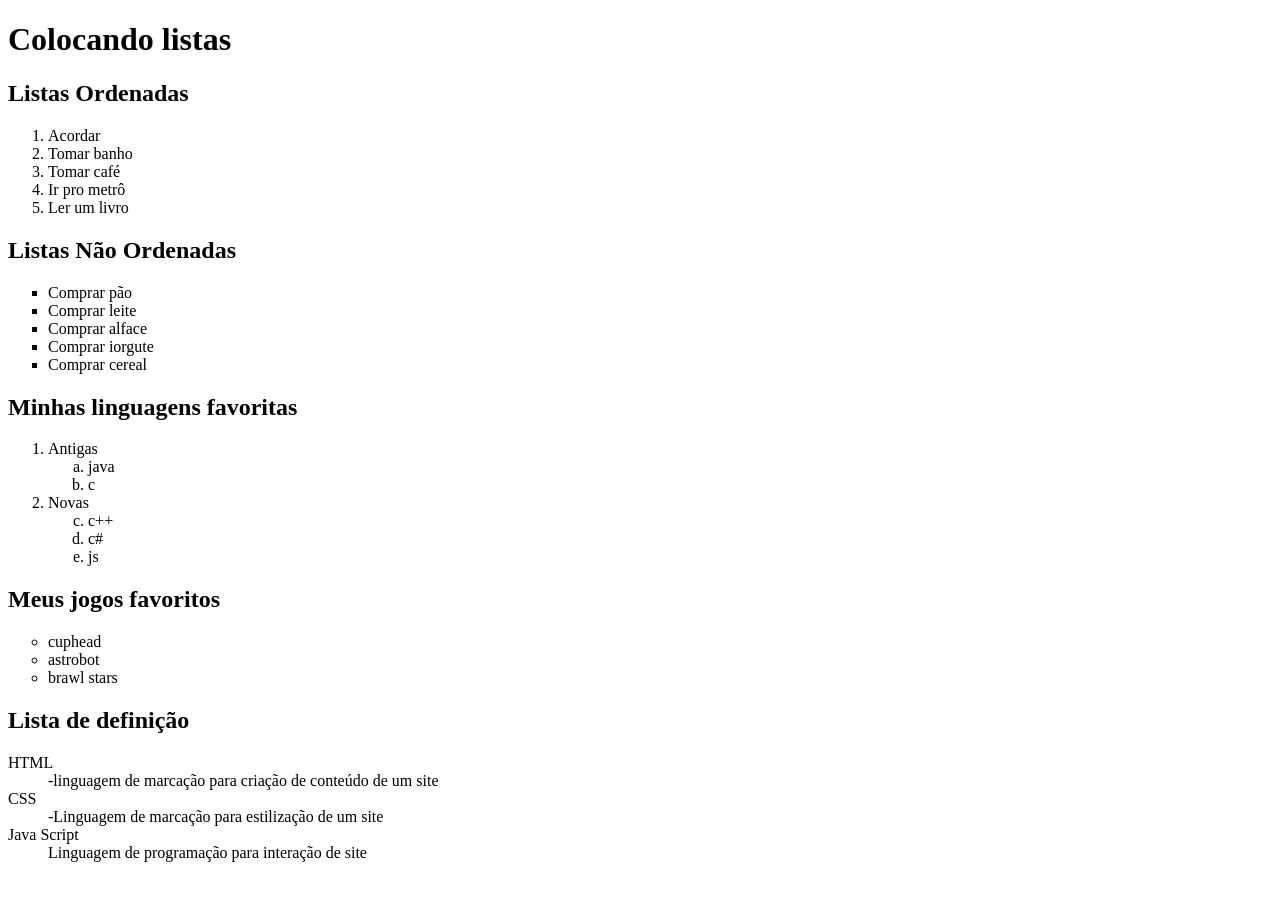
==== Lista(git).html @ 61687f1b "primerio commit" ====
<!DOCTYPE html>
<html lang="pt-br">

<head>
    <meta charset="UTF-8">
    <meta name="viewport" content="width=device-width, initial-scale=1.0">
    <title>Listas</title>
</head>

<body>

    <h1>Colocando listas</h1>

    <h2>Listas Ordenadas</h2>

    <ol type="1"><!-- 1, A, a, I, i-->
        <li>Acordar</li>
        <li>Tomar banho</li>
        <li>Tomar café</li>
        <li>Ir pro metrô</li>
        <li>Ler um livro</li>
    </ol>

    <h2>Listas Não Ordenadas</h2>

    <ul type="square"><!--Circle, square-->
        <li>Comprar pão</li>
        <li>Comprar leite</li>
        <li>Comprar alface</li>
        <li>Comprar iorgute</li>
        <li>Comprar cereal</li>
    </ul>

    <h2>Minhas linguagens favoritas</h2>

    <ol>
        <li>Antigas</li>
        <ol type="a">
            <li>java</li>
            <li>c</li>
        </ol>
        <li>Novas</li>
        <ol type="a" start="3">
            <li>c++</li>
            <li>c#</li>
            <li>js</li>
        </ol>
    </ol>

    <h2>Meus jogos favoritos</h2>

    <ul type="circle">
        <li>cuphead</li>
        <li>astrobot</li>
        <li>brawl stars</li>
    </ul>

    <h2>Lista de definição</h2>

    <dt>
        <dt>HTML</dt>
        <dd>-linguagem de marcação para criação de conteúdo de um site</dd>

        <dt>CSS</dt>
        <dd>-Linguagem de marcação para estilização de um site</dd>

        <dt>Java Script</dt>
        <dd>Linguagem de programação para interação de site</dd>
    </dt>

</body>

</html>
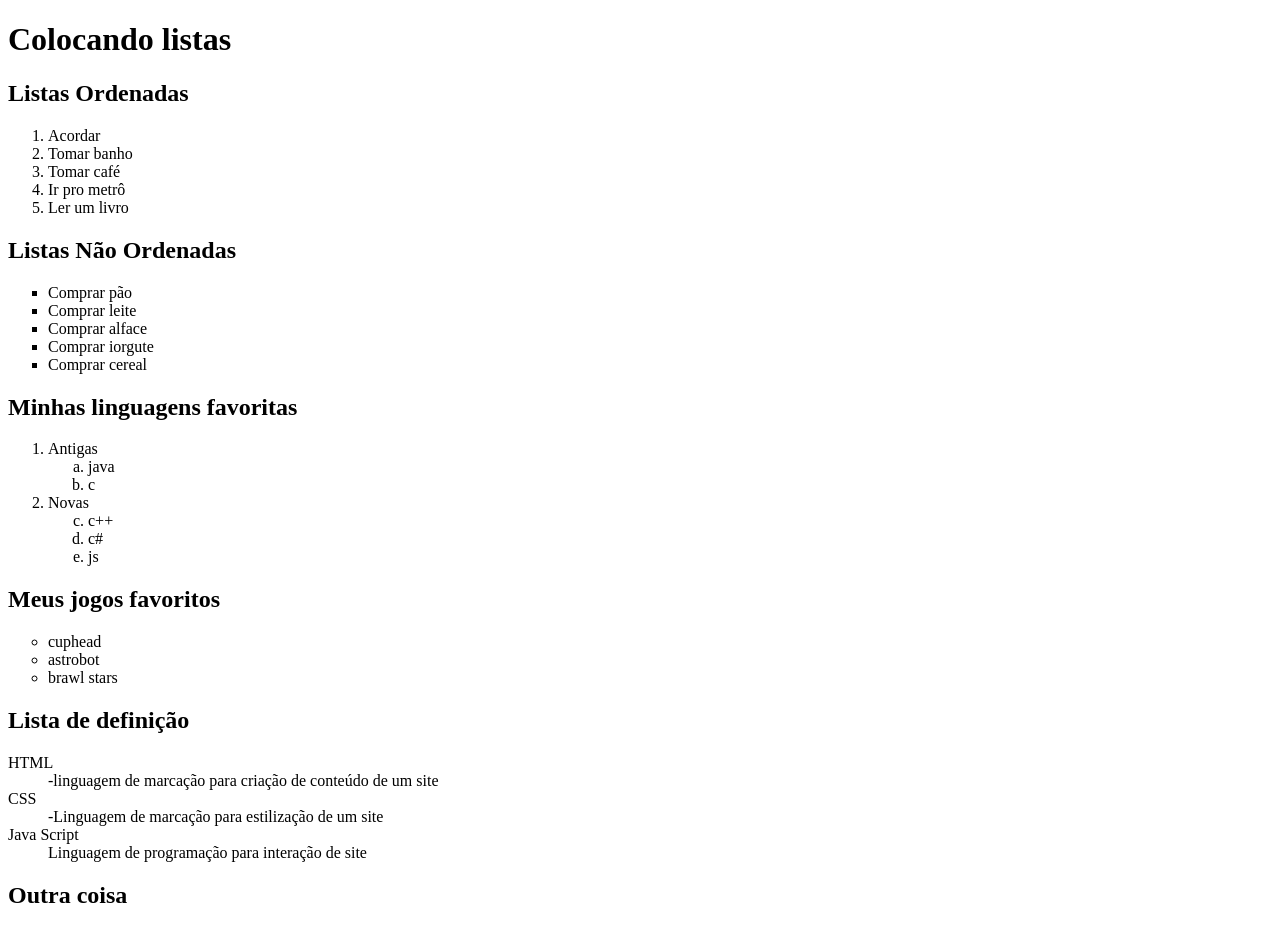
==== commit 60033a00: "commit n2" ====
--- a/Lista(git).html
+++ b/Lista(git).html
@@ -68,6 +68,17 @@
         <dd>Linguagem de programação para interação de site</dd>
     </dt>
 
+    <h2>Outra coisa</h2>
+
 </body>
 
-</html>+</html>
+
+<!--
+
+git init -> inicia o git;
+git add . -> pega os arquivos alterados e coloca no modo alterações preparadas (pra commitar);
+git commit -m "comentário" -> comando pra commitar (salvar) as mudanças (o -m é pra colocar comentário);
+git status -> mostra os status das alterações
+git add nm do arq -> faz uma adição pra commit especifica
+ -->
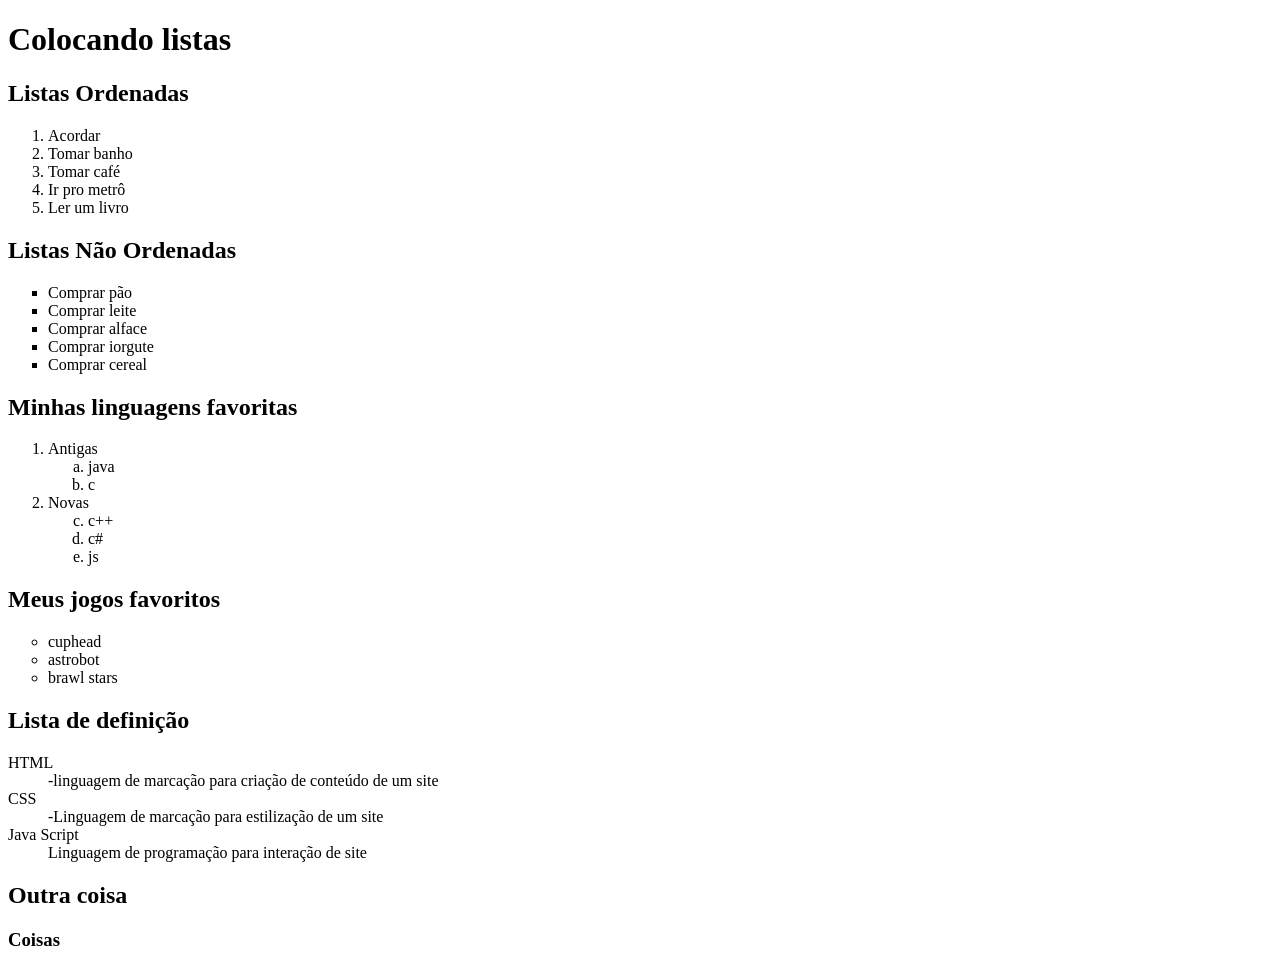
==== commit e9210ae0: "Terceiro" ====
--- a/Lista(git).html
+++ b/Lista(git).html
@@ -69,6 +69,7 @@
     </dt>
 
     <h2>Outra coisa</h2>
+    <h3>Coisas</h3>
 
 </body>
 
